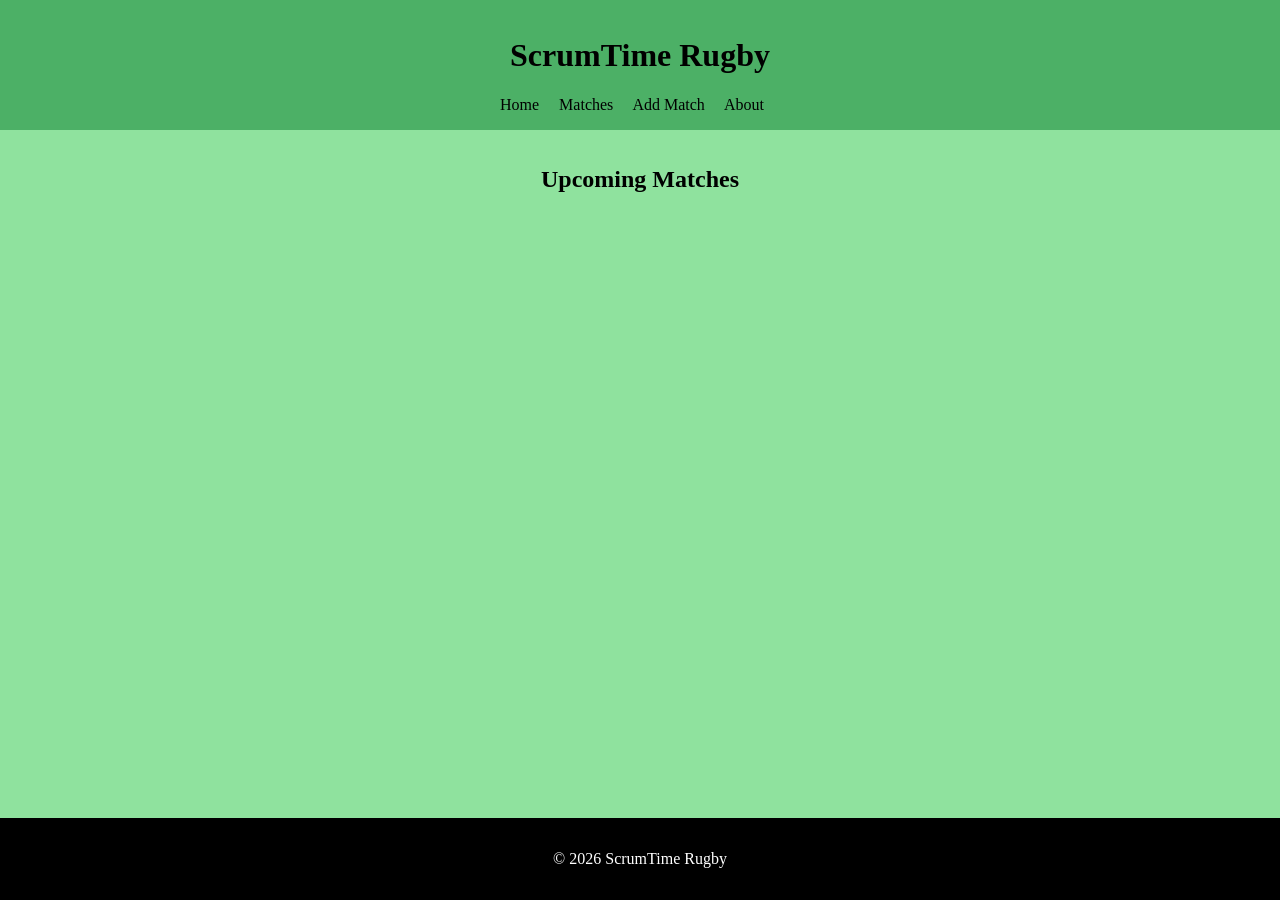
==== index.html @ 0d963240 "First commit" ====
<!doctype html>
<html lang="en">
  <head>
    <meta charset="UTF-8" />
    <meta name="viewport" content="width=device-width, initial-scale=1.0" />
    <title>ScrumTime Rugby | Home</title>
    <link rel="stylesheet" href="style.css" />
  </head>
  <body>
    <header>
      <h1>ScrumTime Rugby</h1>
      <nav>
        <a href="index.html">Home</a>
        <a href="matches.html">Matches</a>
        <a href="add-match.html">Add Match</a>
        <a href="about.html">About</a>
      </nav>
    </header>

    <main>
      <section>
        <h2>Upcoming Matches</h2>
        <div id="upcomingMatches"></div>
      </section>
    </main>

    <footer>
      <p>&copy; 2026 ScrumTime Rugby</p>
    </footer>

    <script src="app.js"></script>
  </body>
</html>
---- style.css ----
body {
  margin: 0;
  background: #8fe29e;
  text-align: center;
  display: flex;
  flex-direction: column;
  min-height: 100vh;
}

header {
  background: #4cb066;
  color: black;
  padding: 1rem;
  text-align: center;
}

nav a {
  color: black;
  margin-right: 1rem;
  text-decoration: none;
  transition: all 0.3s ease;
}

nav a:hover {
  text-decoration: underline;
  text-decoration-color: black;
}
main {
  padding: 1rem;
  flex: 1;
  display: flex;
  flex-direction: column;
  align-items: center;
}

.match-card {
  background: white;
  padding: 1rem;
  margin-bottom: 1rem;
  border-left: 5px solid;
  display: flex;
  flex-direction: column;
  align-items: center;
}

.upcoming {
  border-left-color: green;
  color: green;
}

.played {
  border-left-color: red;
  color: red;
}

form input,
form select,
form button {
  display: block;
  width: 100%;
  margin-bottom: 0.8rem;
  padding: 0.5rem;
}

button {
  background: #0b6623;
  color: white;
  border: none;
  cursor: pointer;
}

footer {
  text-align: center;
  padding: 1rem;
  background: black;
  color: white;
}

@media (min-width: 500px) {
  .match-card {
    max-width: 400px;
    width: 100%;
  }
}
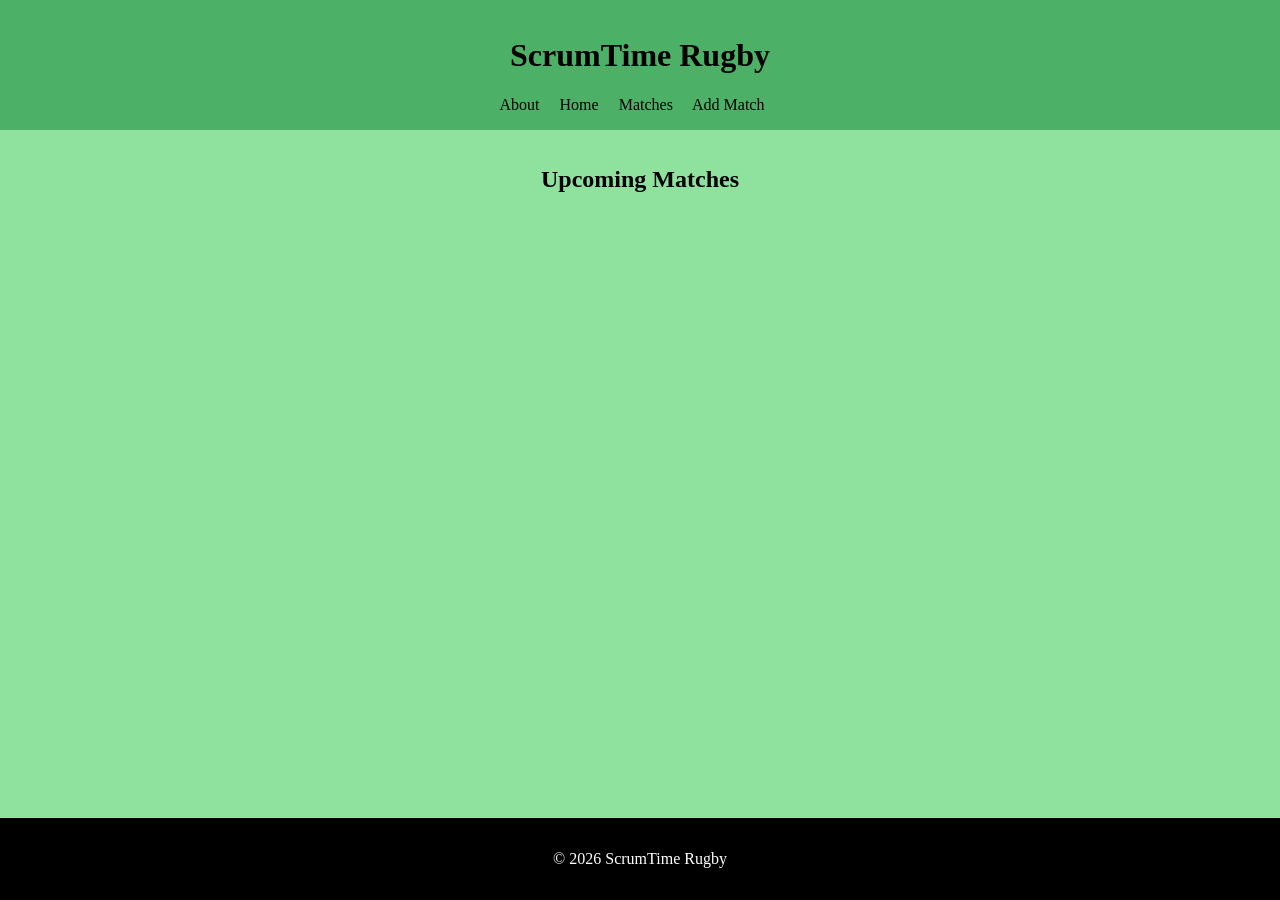
==== commit ee630bd4: "modified index html" ====
--- a/index.html
+++ b/index.html
@@ -10,10 +10,10 @@
     <header>
       <h1>ScrumTime Rugby</h1>
       <nav>
+        <a href="about.html">About</a>
         <a href="index.html">Home</a>
         <a href="matches.html">Matches</a>
         <a href="add-match.html">Add Match</a>
-        <a href="about.html">About</a>
       </nav>
     </header>
 
--- a/style.css
+++ b/style.css
@@ -60,10 +60,11 @@
   width: 100%;
   margin-bottom: 0.8rem;
   padding: 0.5rem;
+  cursor: pointer;
 }
 
 button {
-  background: #0b6623;
+  background: red;
   color: white;
   border: none;
   cursor: pointer;
@@ -82,3 +83,8 @@
     width: 100%;
   }
 }
+
+button:hover {
+  background: green;
+  color: black;
+}
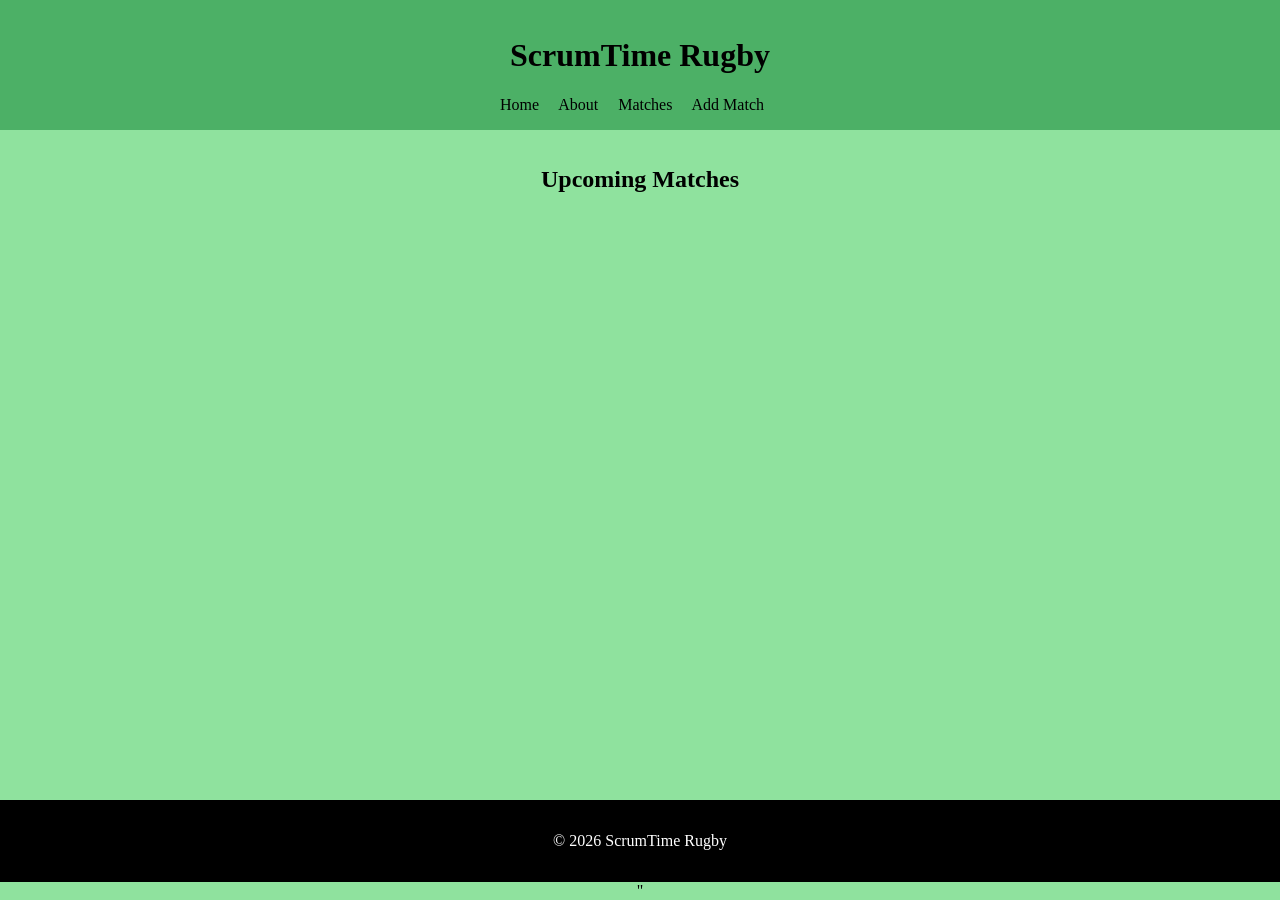
==== commit 81351345: "final commit" ====
--- a/index.html
+++ b/index.html
@@ -10,24 +10,20 @@
     <header>
       <h1>ScrumTime Rugby</h1>
       <nav>
+        <a href="index.html">Home</a>
         <a href="about.html">About</a>
-        <a href="index.html">Home</a>
         <a href="matches.html">Matches</a>
         <a href="add-match.html">Add Match</a>
       </nav>
     </header>
-
     <main>
       <section>
         <h2>Upcoming Matches</h2>
         <div id="upcomingMatches"></div>
       </section>
     </main>
-
-    <footer>
-      <p>&copy; 2026 ScrumTime Rugby</p>
-    </footer>
-
+    <footer><p>&copy; 2026 ScrumTime Rugby</p></footer>
     <script src="app.js"></script>
   </body>
 </html>
+"
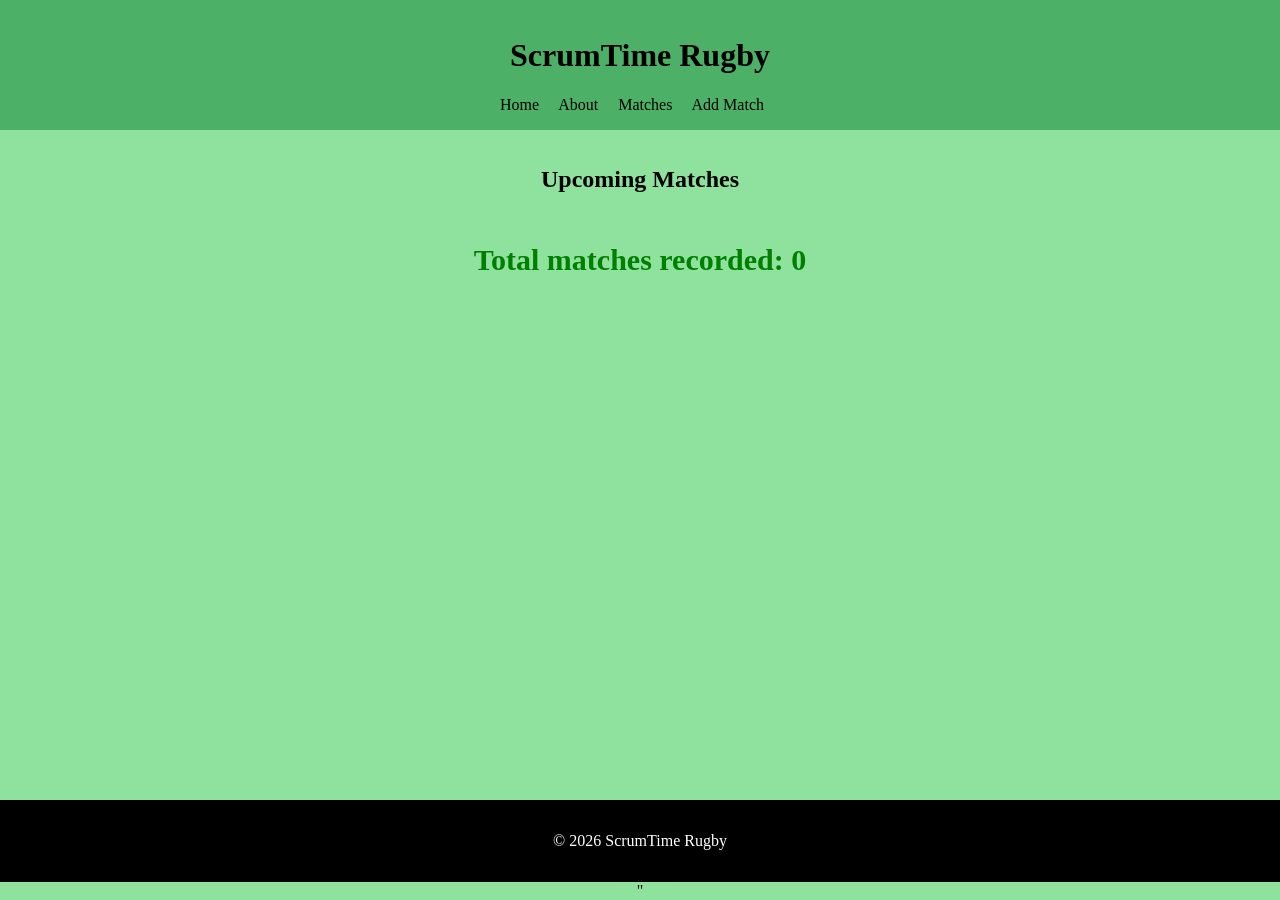
==== commit 5d86dca6: "made changes in index.html & about.html" ====
--- a/index.html
+++ b/index.html
@@ -3,7 +3,7 @@
   <head>
     <meta charset="UTF-8" />
     <meta name="viewport" content="width=device-width, initial-scale=1.0" />
-    <title>ScrumTime Rugby | Home</title>
+    <title>ScrumTime Rugby Home</title>
     <link rel="stylesheet" href="style.css" />
   </head>
   <body>
@@ -21,6 +21,15 @@
         <h2>Upcoming Matches</h2>
         <div id="upcomingMatches"></div>
       </section>
+      <p
+        id="matchCount"
+        style="
+          font-weight: bold;
+          font-size: 30px;
+          color: green;
+          text-align: center;
+        "
+      ></p>
     </main>
     <footer><p>&copy; 2026 ScrumTime Rugby</p></footer>
     <script src="app.js"></script>
--- a/style.css
+++ b/style.css
@@ -76,7 +76,6 @@
   background: black;
   color: white;
 }
-
 @media (min-width: 500px) {
   .match-card {
     max-width: 400px;
